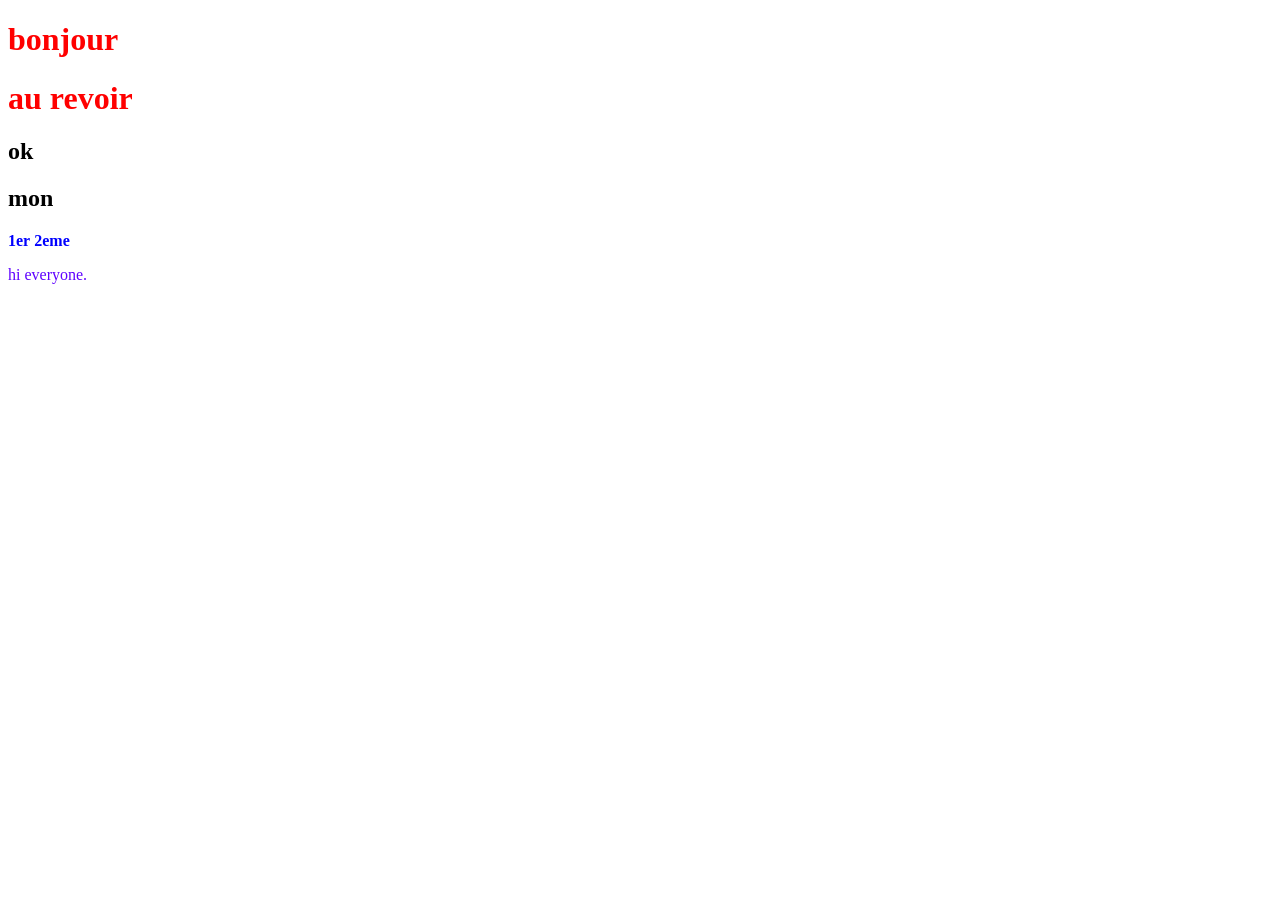
==== index.html @ e21d7e08 "fzenfzebh" ====
<!DOCTYPE html>
<html lang="en">
<head>
    <meta charset="UTF-8">
    <meta name="viewport" content="width=device-width, initial-scale=1.0">
    <title>Hamza</title>
    <link rel="stylesheet" href="./indexx.css">
</head>
<body>
<h1>bonjour</h1>
<h1>au revoir</h1>
    <h2>ok</h2>
    <h2>mon</h2>
<span>1er</span>
<span>2eme</span>
<p style="color: rgb(95, 2, 255);">hi everyone.</p>



</body>
</html>
---- indexx.css ----
h5{
    color:yellow
}
h1{
    color:red
}
span {
    color: blue;
    font-family: "Segoe UI", Tahoma, Geneva, Verdana;
    font-weight: 900; 

}
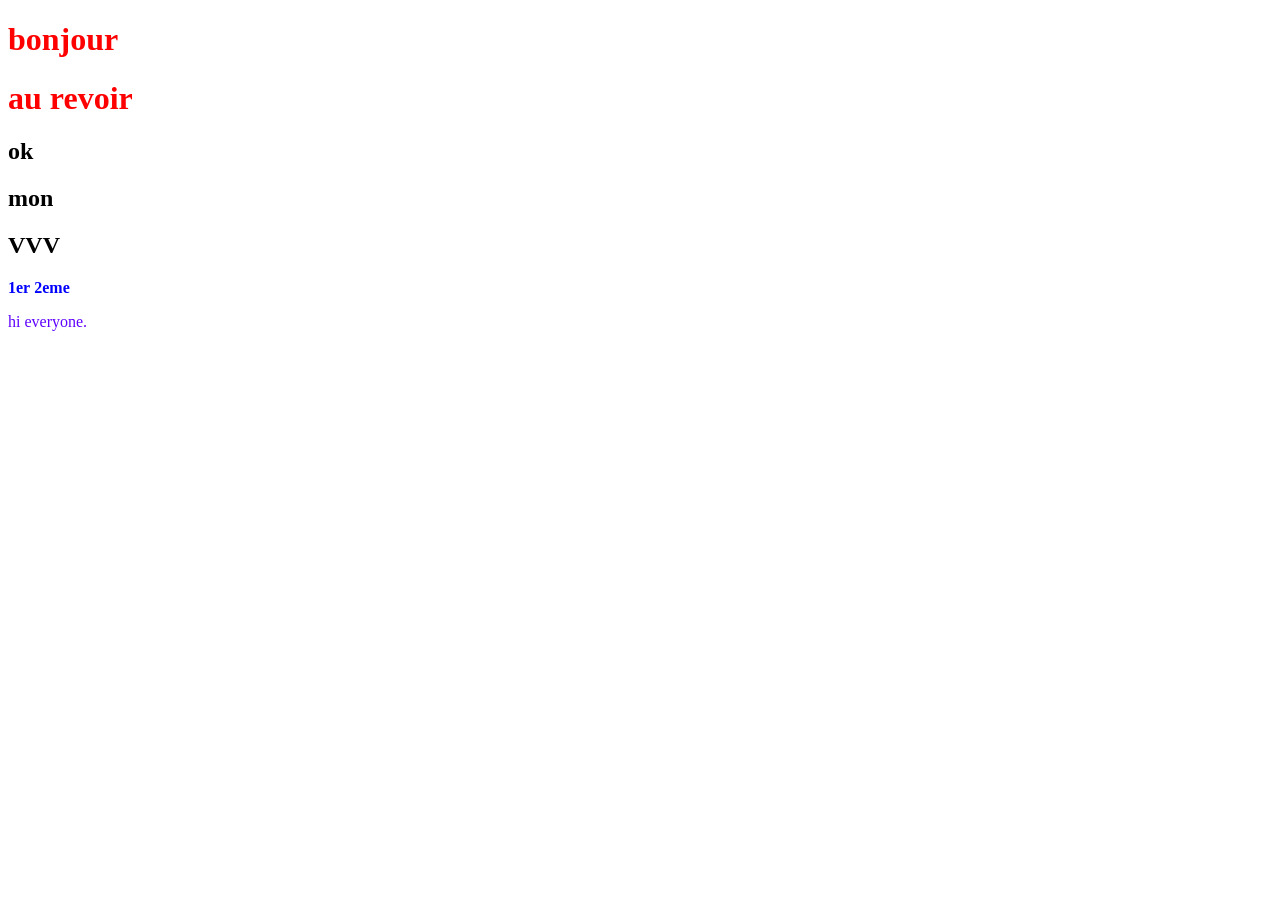
==== commit 6f4b162d: "HTML CSS" ====
--- a/index.html
+++ b/index.html
@@ -11,6 +11,7 @@
 <h1>au revoir</h1>
     <h2>ok</h2>
     <h2>mon</h2>
+    <h2>VVV</h2>
 <span>1er</span>
 <span>2eme</span>
 <p style="color: rgb(95, 2, 255);">hi everyone.</p>
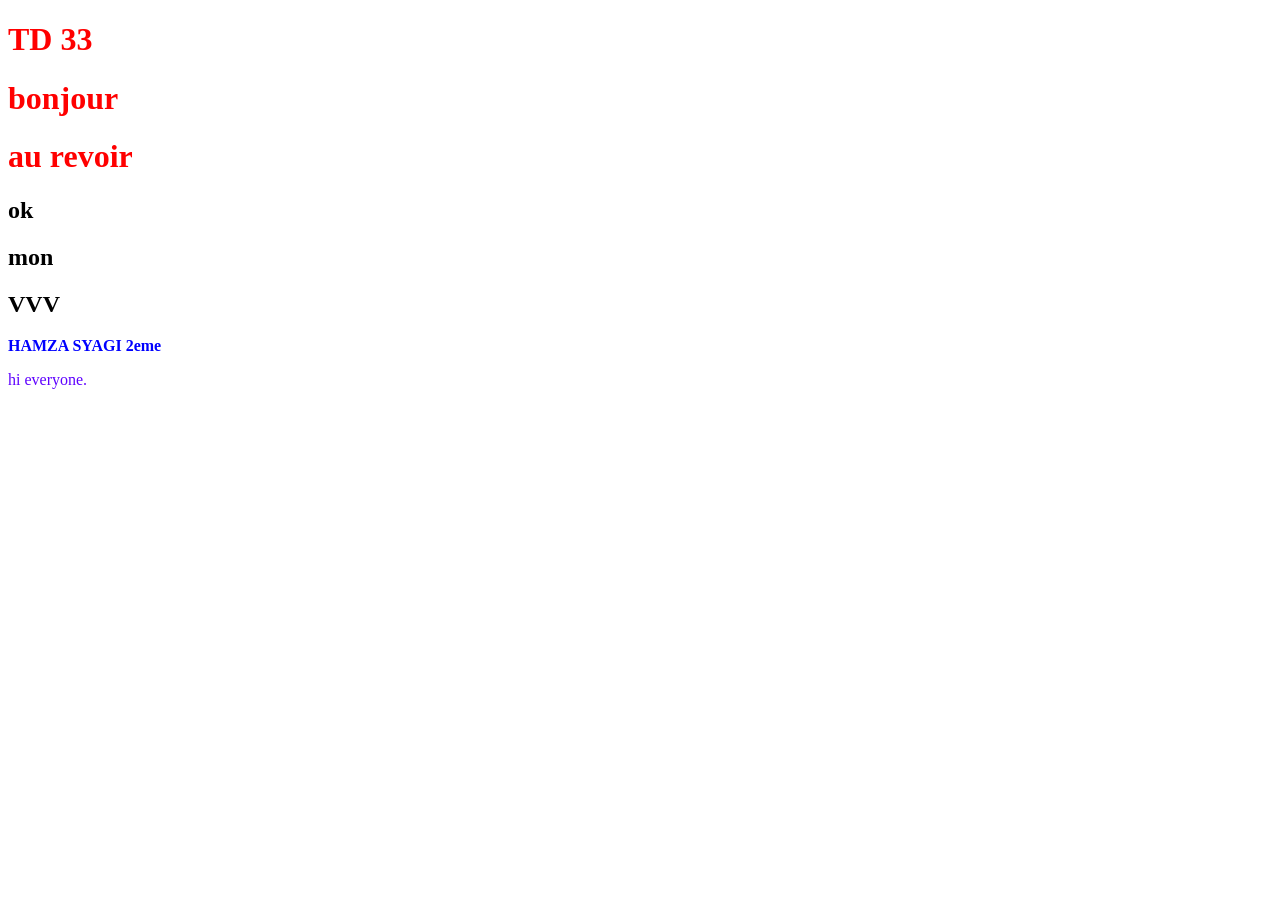
==== commit 6b10a9cb: "HTML CSS 1" ====
--- a/index.html
+++ b/index.html
@@ -7,12 +7,14 @@
     <link rel="stylesheet" href="./indexx.css">
 </head>
 <body>
+    <h1>TD 33</h1>
 <h1>bonjour</h1>
 <h1>au revoir</h1>
     <h2>ok</h2>
     <h2>mon</h2>
     <h2>VVV</h2>
-<span>1er</span>
+    
+<span>HAMZA SYAGI</span>
 <span>2eme</span>
 <p style="color: rgb(95, 2, 255);">hi everyone.</p>
 
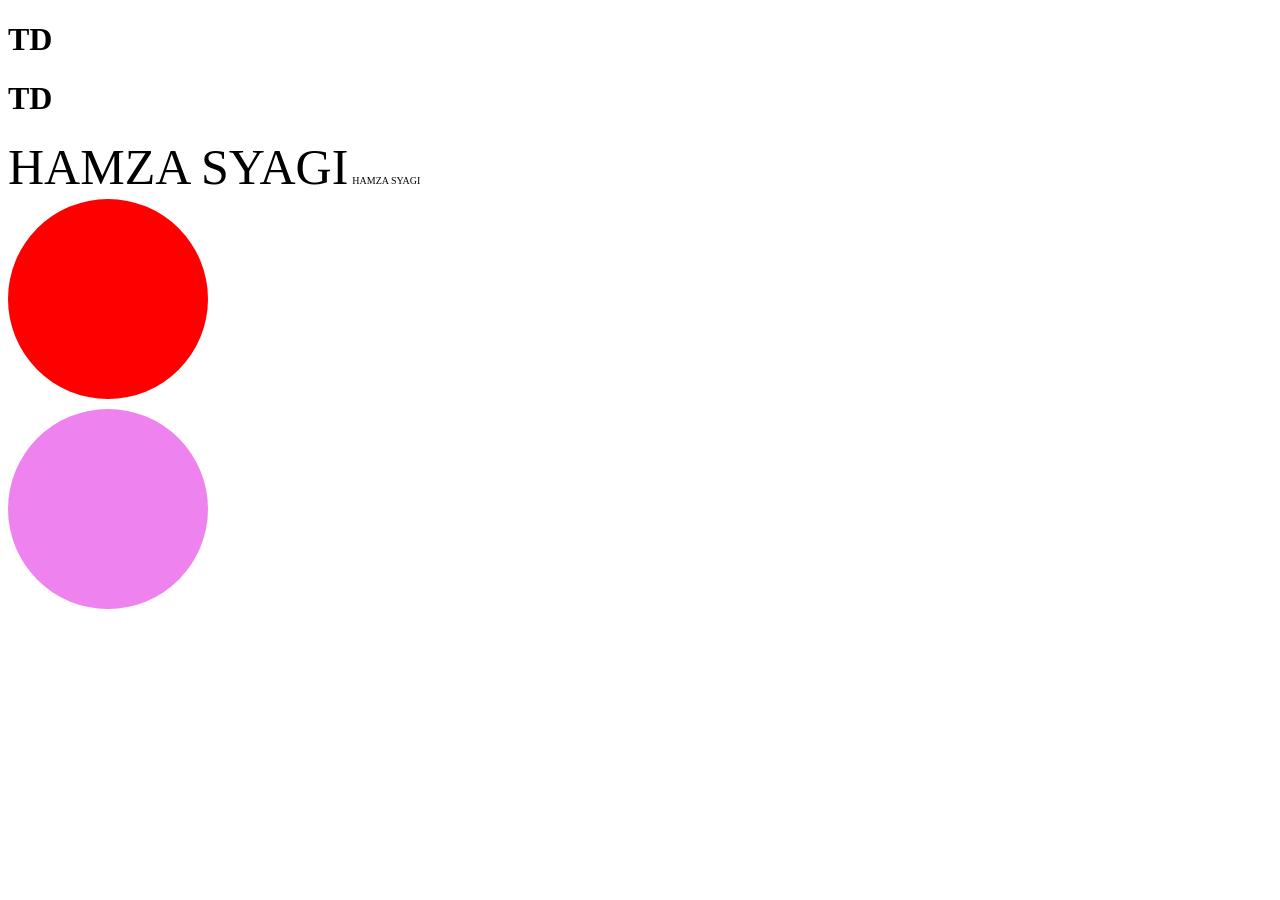
==== commit c0f665e1: "HTML CSS2 1" ====
--- a/index.html
+++ b/index.html
@@ -7,16 +7,13 @@
     <link rel="stylesheet" href="./indexx.css">
 </head>
 <body>
-    <h1>TD 33</h1>
-<h1>bonjour</h1>
-<h1>au revoir</h1>
-    <h2>ok</h2>
-    <h2>mon</h2>
-    <h2>VVV</h2>
-    
-<span>HAMZA SYAGI</span>
-<span>2eme</span>
-<p style="color: rgb(95, 2, 255);">hi everyone.</p>
+    <h1 class ="1er">TD</h1>
+    <h1 class = " 2eme">TD</h1>
+    <span class ="premier">HAMZA SYAGI</span>
+    <span class = "deuxieme">HAMZA SYAGI</span>
+    <div class ="div1"></div>
+    <div class ="div2"></div>
+
 
 
 
--- a/indexx.css
+++ b/indexx.css
@@ -1,12 +1,34 @@
-h5{
-    color:yellow
+.1er{
+text-align : center;
+color : green;
 }
-h1{
-    color:red
+.2eme{
+    text-align : center;
+    color : red;
 }
-span {
-    color: blue;
-    font-family: "Segoe UI", Tahoma, Geneva, Verdana;
-    font-weight: 900; 
+.premier{
+text-align: center;
+font-size: 50px;
 
 }
+.deuxieme{
+
+    text-align: center;
+    font-size: 10px;
+}
+.div1{
+    width : 200px;
+    height: 200px;
+    color: red;
+    margin-top: 3px;
+    background: red;
+    border-radius: 100px;
+}
+.div2{
+    width: 200px;
+    height: 200px;
+    color: violet;
+    margin-top: 10px;
+    background: violet;
+    border-radius: 100px;
+}
